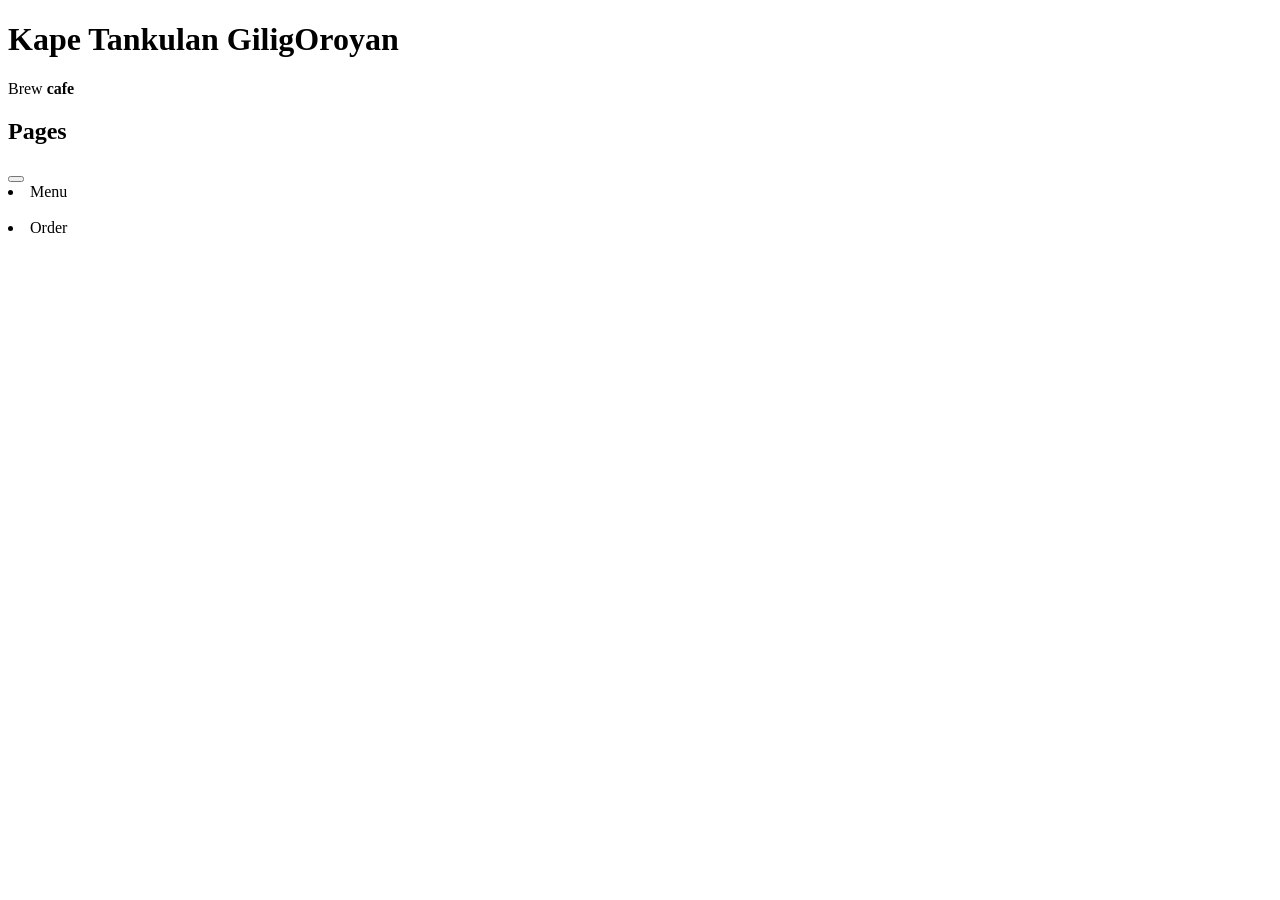
==== index.html @ fcd450d3 "Added Final Content" ====
<!DOCTYPE html>
<html lang="en">
<head>
    <meta charset="UTF-8">
    <meta name="viewport" content="width=device-width, initial-scale=1.0">
    <title>Kape Tankulan GiligOroyan</title>
</head>
<body>
    <h1>Kape Tankulan GiligOroyan</h1>
    <p class="tagline">Brew <strong> cafe</strong> </p>

    <h2>Pages</h2>

    <button></button>
         <li><a href="pages/menu.html"></a>Menu</li>
         <br>
         <li><a href="pages/order.html"></a>Order</li>
  
</body>
</html>
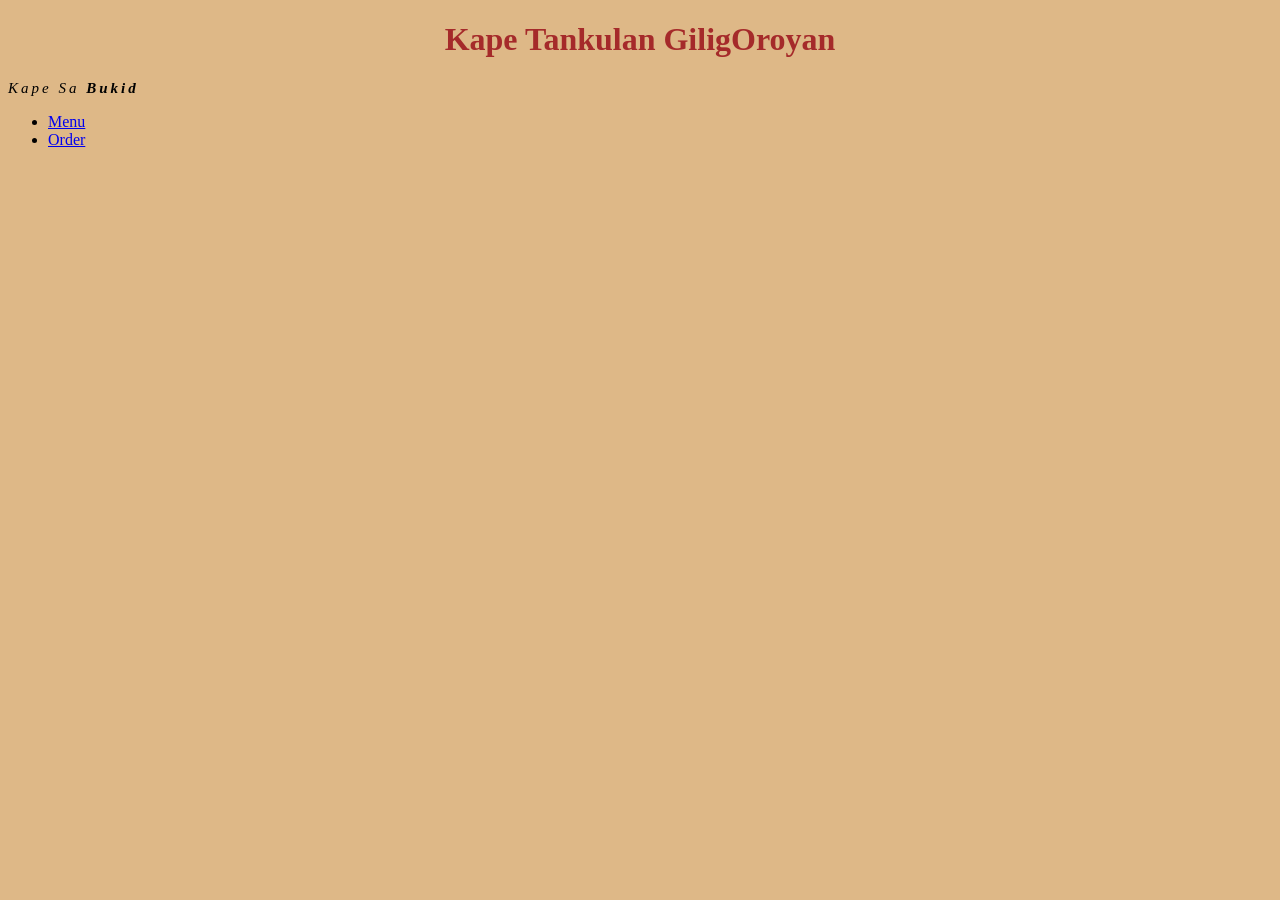
==== commit 1e6d82a4: "Last Commitment cause we forgot to ctrl + s" ====
--- a/index.html
+++ b/index.html
@@ -3,18 +3,16 @@
 <head>
     <meta charset="UTF-8">
     <meta name="viewport" content="width=device-width, initial-scale=1.0">
+    <link rel="stylesheet" href="styles.css">
     <title>Kape Tankulan GiligOroyan</title>
 </head>
 <body>
     <h1>Kape Tankulan GiligOroyan</h1>
-    <p class="tagline">Brew <strong> cafe</strong> </p>
+    <p class="tagline"><em>Kape Sa <strong>Bukid</strong> </em></p>
 
-    <h2>Pages</h2>
-
-    <button></button>
-         <li><a href="pages/menu.html"></a>Menu</li>
-         <br>
-         <li><a href="pages/order.html"></a>Order</li>
-  
+    <ul>
+         <li><a href="pages/menu.html">Menu</a></li>
+         <li><a href="pages/order.html">Order</a></li>
+    </ul>
 </body>
 </html>
--- a/styles.css
+++ b/styles.css
@@ -0,0 +1,31 @@
+body{
+    font-family: 'Times New Roman', Times, serif;
+   background-color: burlywood; 
+}
+
+img{
+    width: 300px;
+   border-radius: 5%; 
+   align-items: center;
+
+}
+
+h1, h2{
+    text-align: center;
+    color:brown;
+}
+
+#best-seller{
+    border-width: 4px;
+    border-style: solid;
+    border-color: #0d0d0e;
+}
+
+.tagline, .note{
+    align-items: center;
+    letter-spacing: 3px;
+    font-size: 15px;  
+    font-family: Cambria, Cochin, Georgia, Times, 'Times New Roman', serif;
+
+}
+
